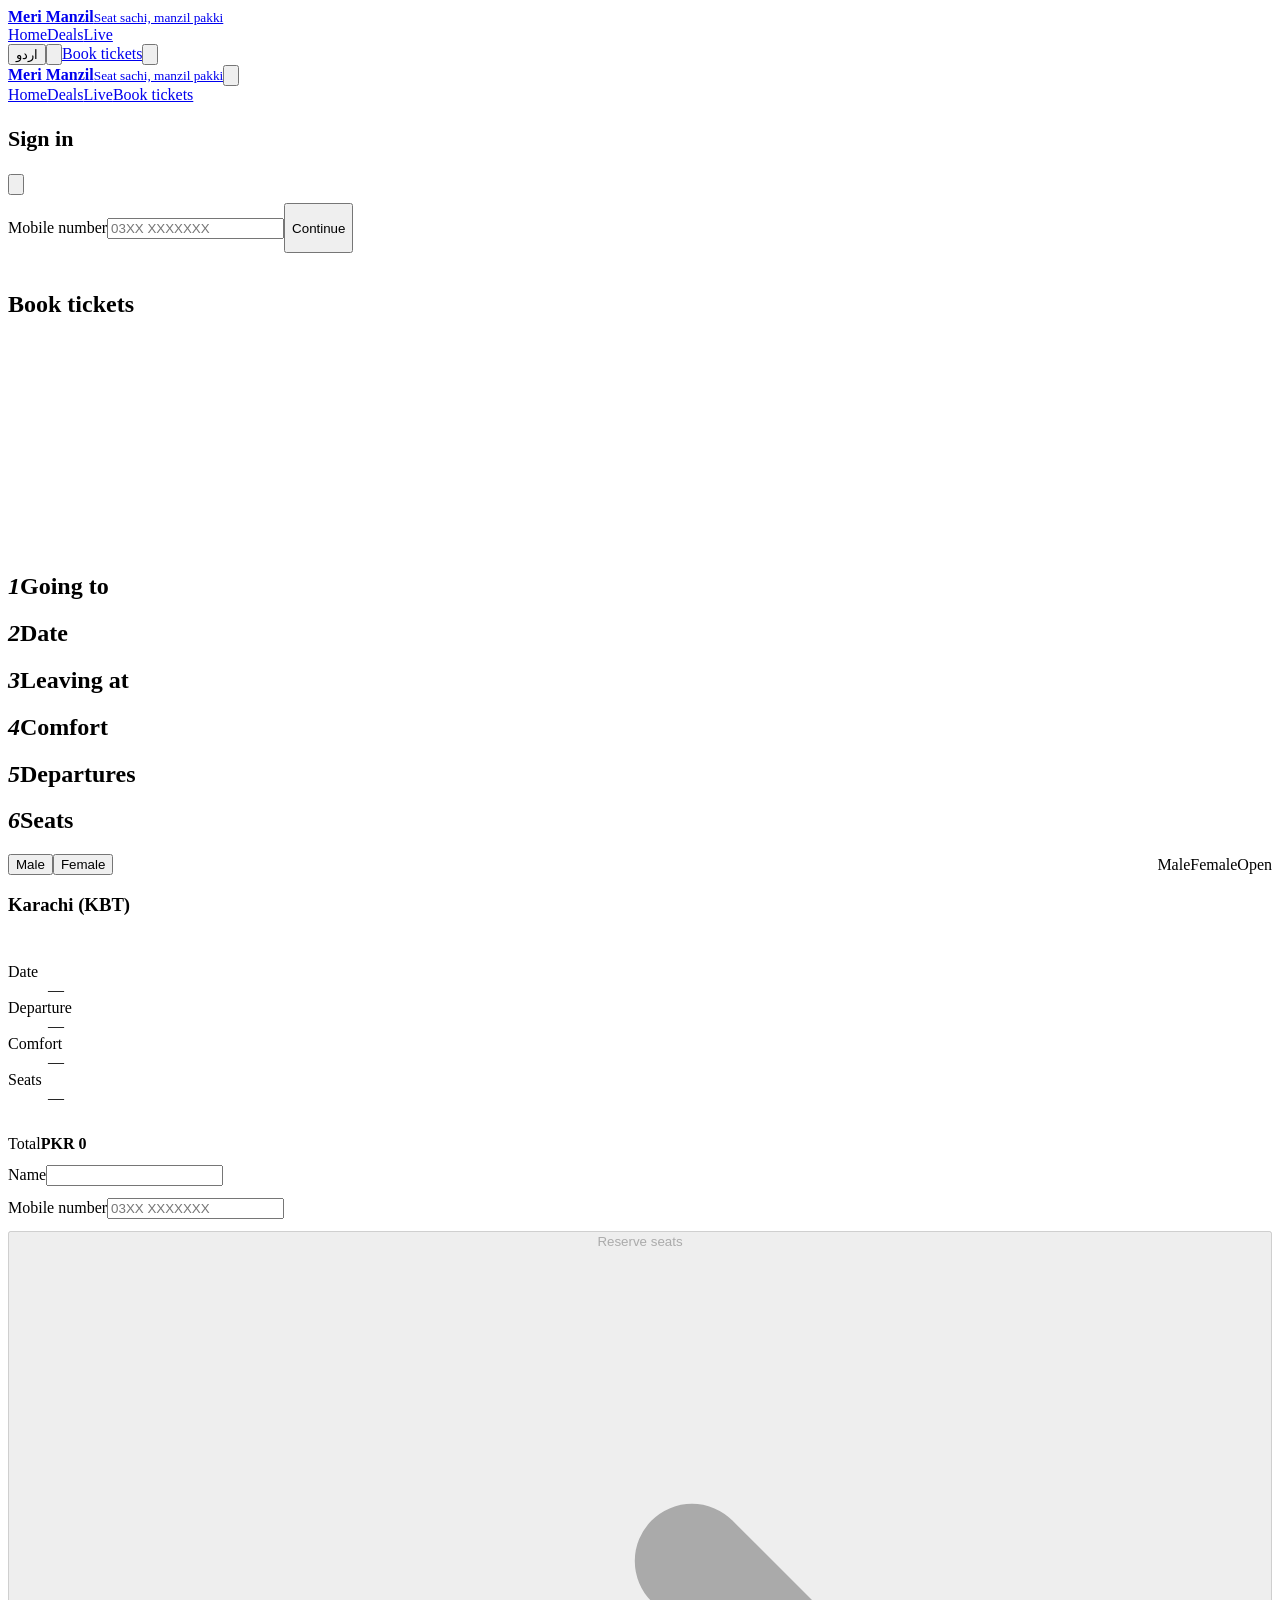
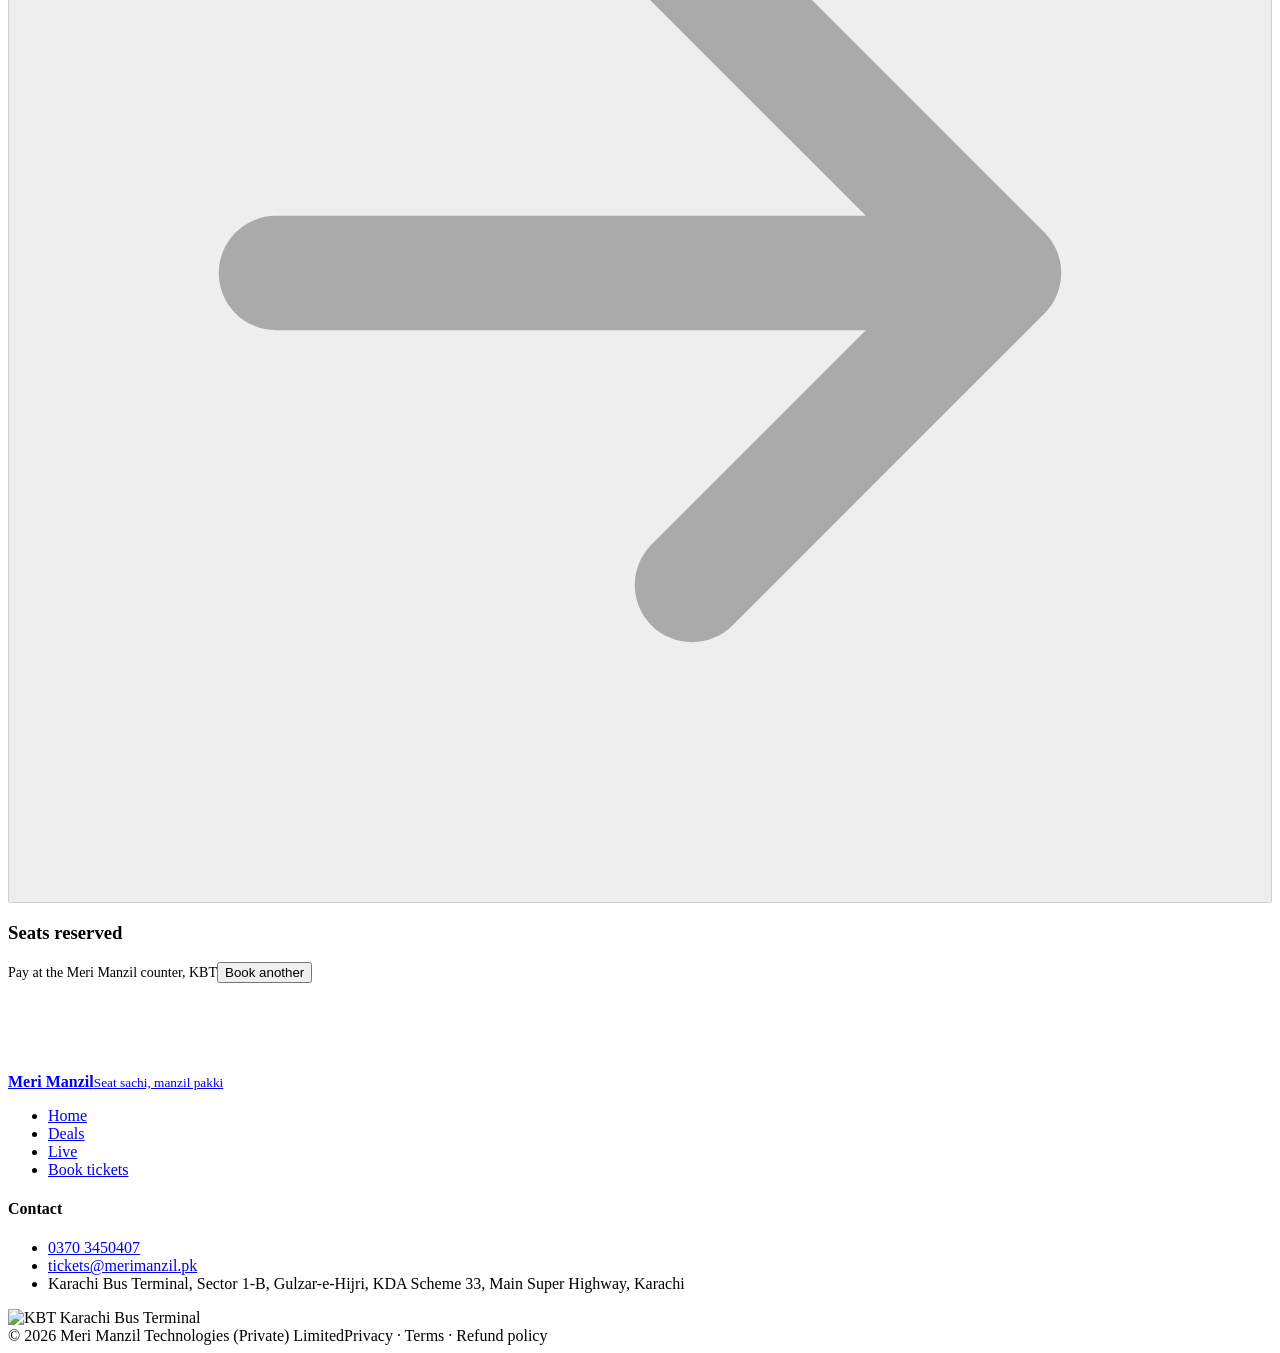
==== book/index.html @ 28d070a1 "Preview site: pages" ====
<!doctype html><html lang="en"><head><meta charset="utf-8"><base href="/merimanzil-preview/"><meta name="viewport" content="width=device-width,initial-scale=1,viewport-fit=cover"><title>Book tickets · Meri Manzil</title><meta name="robots" content="noindex"><meta name="theme-color" content="#071533"><link rel="icon" href="assets/mark.svg"><link rel="stylesheet" href="assets/css/fonts.css?v=6"><link rel="stylesheet" href="assets/css/site.css?v=6"></head><body>
<header class="hdr"><div class="wrap hdr-in">
<a class="logo" href="./" aria-label="Meri Manzil"><img src="assets/mark.svg" alt=""><span><b data-i18n="brand">Meri Manzil</b><small data-i18n="tag">Seat sachi, manzil pakki</small></span></a>
<nav class="nav"><a href="/" class="" data-i18n="home">Home</a><a href="deals/" class="" data-i18n="deals">Deals</a><a href="live/" class="" data-i18n="live">Live</a></nav>
<div class="hdr-r"><button class="pill lang-btn" aria-label="Language">اردو</button><button class="pill ic acct-btn" aria-label="Account"><svg viewBox="0 0 24 24" fill="none" stroke="currentColor" stroke-width="2" stroke-linecap="round"><circle cx="12" cy="8" r="4"/><path d="M4 21c1.5-4 4.5-6 8-6s6.5 2 8 6"/></svg></button><a class="btn btn-red" href="book/" data-i18n="book">Book tickets</a><button class="pill ic menu-btn" aria-label="Menu"><svg viewBox="0 0 24 24" fill="none" stroke="currentColor" stroke-width="2.2" stroke-linecap="round"><path d="M4 7h16M4 12h16M4 17h16"/></svg></button></div>
</div></header>
<div class="sheet menu-sheet"><div class="sheet-in"><div class="sheet-top"><a class="logo" href="./"><img src="assets/mark.svg" alt=""><span><b>Meri Manzil</b><small>Seat sachi, manzil pakki</small></span></a><button class="pill ic" data-close aria-label="Close"><svg viewBox="0 0 24 24" fill="none" stroke="currentColor" stroke-width="2.2" stroke-linecap="round"><path d="M6 6l12 12M18 6L6 18"/></svg></button></div><a href="/" class="" data-i18n="home">Home</a><a href="deals/" class="" data-i18n="deals">Deals</a><a href="live/" class="" data-i18n="live">Live</a><a href="book/" class="on" data-i18n="book">Book tickets</a></div></div>
<div class="sheet acct-sheet"><div class="sheet-in"><div class="sheet-top"><h3 style="font-size:22px">Sign in</h3><button class="pill ic" data-close aria-label="Close"><svg viewBox="0 0 24 24" fill="none" stroke="currentColor" stroke-width="2.2" stroke-linecap="round"><path d="M6 6l12 12M18 6L6 18"/></svg></button></div><label class="field">Mobile number<input inputmode="tel" placeholder="03XX XXXXXXX"></label><button class="btn btn-red" style="height:50px;margin-top:8px">Continue</button></div></div>
<section class="pban" style="min-height:300px"><div class="hero-bg"><img id="bHero" src="assets/img/hero.svg" alt=""></div>
<div class="wrap pban-row"><h1 id="bTitle">Book tickets</h1></div></section>
<section class="wrap" style="padding-bottom:clamp(56px,7vw,96px)">
<div class="bk-layout">
 <div>
  <div class="panel"><h2><em>1</em><span data-i18n="going">Going to</span></h2><div class="chips" id="regTabs"></div><div class="cgrid" id="cGrid"></div></div>
  <div class="panel"><h2><em>2</em><span data-i18n="date">Date</span></h2><div class="days" id="days"></div></div>
  <div class="panel"><h2><em>3</em><span data-i18n="leaving">Leaving at</span></h2><div class="btiles" id="bands"></div></div>
  <div class="panel"><h2><em>4</em><span data-i18n="comfort">Comfort</span></h2><div class="btiles" id="comforts"></div></div>
  <div class="panel"><h2><em>5</em>Departures</h2><div class="trips" id="trips"></div></div>
  <div class="panel"><h2><em>6</em>Seats</h2>
   <div style="display:flex;justify-content:space-between;gap:12px;flex-wrap:wrap;align-items:center"><div class="gsel" id="gsel"><button class="on" data-g="m" style="--c:var(--male)">Male</button><button data-g="f" style="--c:var(--female)">Female</button></div>
   <div class="legend"><span><i style="--c:var(--male)"></i>Male</span><span><i style="--c:var(--female)"></i>Female</span><span><i style="--c:rgba(255,255,255,.12)"></i>Open</span></div></div>
   <div class="busmap"><div class="seats" id="seats"></div></div></div>
 </div>
 <aside class="sum"><div class="ph" id="sPh"></div><div class="bd">
  <div id="sForm" style="display:grid;gap:12px"><h3 id="sTitle">Karachi (KBT)</h3>
  <dl><dt>Date</dt><dd id="sDate">—</dd><dt>Departure</dt><dd id="sDep">—</dd><dt>Comfort</dt><dd id="sCf">—</dd><dt>Seats</dt><dd id="sSeats">—</dd></dl>
  <div class="tot"><span>Total</span><b id="sTot">PKR 0</b></div>
  <label class="field">Name<input id="fName" autocomplete="name"></label>
  <label class="field">Mobile number<input id="fMob" inputmode="tel" placeholder="03XX XXXXXXX"></label>
  <button class="btn btn-red" id="hold" disabled>Reserve seats<svg class="arrow" viewBox="0 0 24 24" fill="none" stroke="currentColor" stroke-width="2.2" stroke-linecap="round" stroke-linejoin="round"><path d="M5 12h14M13 6l6 6-6 6"/></svg></button></div>
  <div class="done" id="done"><h3>Seats reserved</h3><div class="ref" id="ref"></div><dl id="dSum"></dl><span style="font-size:14px;color:var(--mut)">Pay at the Meri Manzil counter, KBT</span><button class="btn btn-ghost" onclick="location.reload()">Book another</button></div>
 </div></aside>
</div></section>

<footer class="foot"><div class="wrap"><div class="foot-g">
<div><a class="logo" href="./"><img src="assets/mark.svg" alt=""><span><b>Meri Manzil</b><small>Seat sachi, manzil pakki</small></span></a></div>
<div><ul><li><a href="./">Home</a></li><li><a href="deals/">Deals</a></li><li><a href="live/">Live</a></li><li><a href="book/">Book tickets</a></li></ul></div>
<div><h4>Contact</h4><ul><li><a href="https://wa.me/923703450407">0370 3450407</a></li><li><a href="mailto:tickets@merimanzil.pk">tickets@merimanzil.pk</a></li><li>Karachi Bus Terminal, Sector 1-B, Gulzar-e-Hijri, KDA Scheme 33, Main Super Highway, Karachi</li></ul></div>
<div><img class="kbtl" src="assets/kbt.svg" alt="KBT Karachi Bus Terminal"></div>
</div><div class="foot-b"><span>© 2026 Meri Manzil Technologies (Private) Limited</span><span>Privacy · Terms · Refund policy</span></div></div></footer>
<script src="assets/js/data.js?v=6"></script><script src="assets/js/common.js?v=6"></script><script src="assets/js/book.js?v=6"></script>
</body></html>
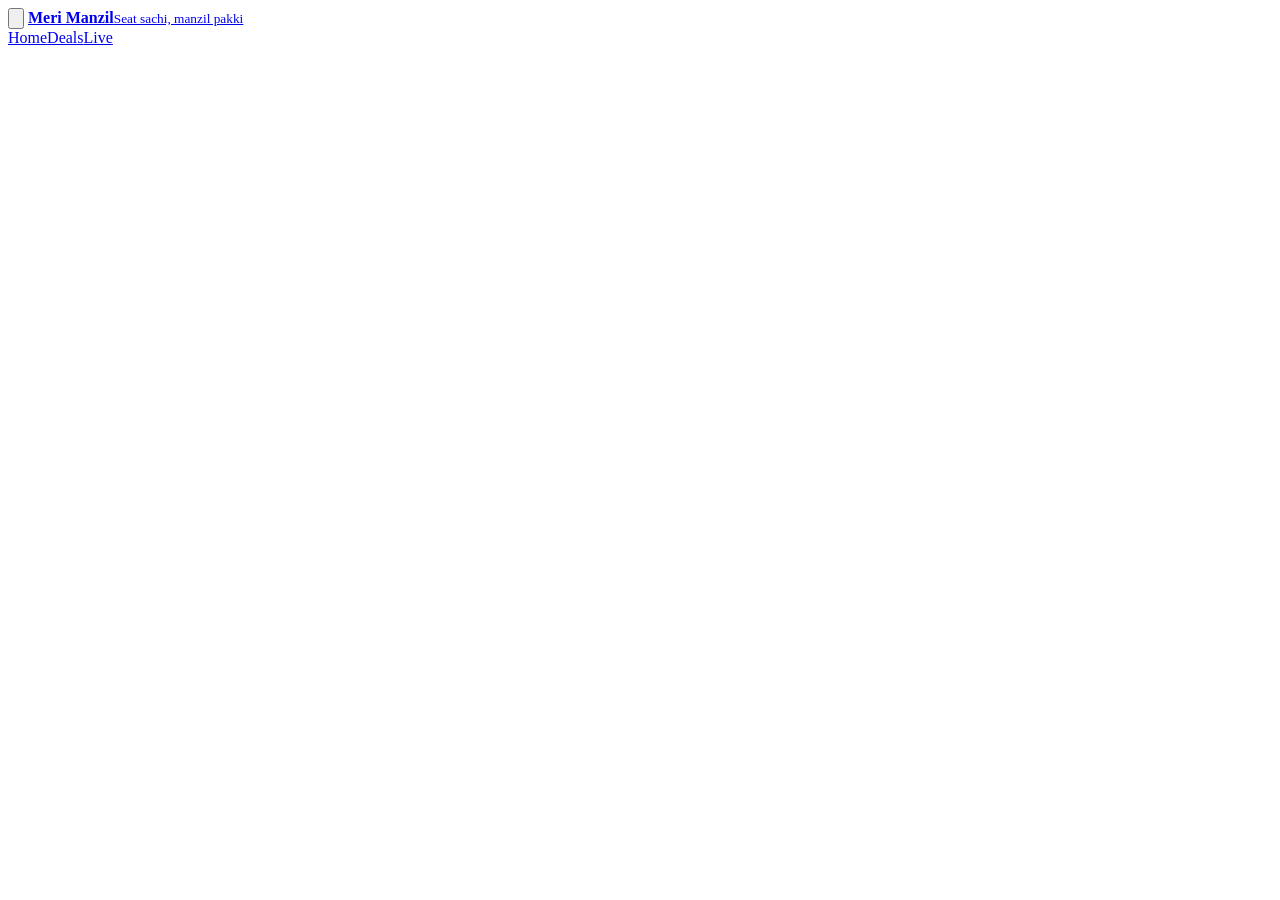
==== commit ad100d4e: "v2: app shell pages" ====
--- a/book/index.html
+++ b/book/index.html
@@ -1,42 +1,16 @@
-<!doctype html><html lang="en"><head><meta charset="utf-8"><base href="/merimanzil-preview/"><meta name="viewport" content="width=device-width,initial-scale=1,viewport-fit=cover"><title>Book tickets · Meri Manzil</title><meta name="robots" content="noindex"><meta name="theme-color" content="#071533"><link rel="icon" href="assets/mark.svg"><link rel="stylesheet" href="assets/css/fonts.css?v=6"><link rel="stylesheet" href="assets/css/site.css?v=6"></head><body>
-<header class="hdr"><div class="wrap hdr-in">
-<a class="logo" href="./" aria-label="Meri Manzil"><img src="assets/mark.svg" alt=""><span><b data-i18n="brand">Meri Manzil</b><small data-i18n="tag">Seat sachi, manzil pakki</small></span></a>
-<nav class="nav"><a href="/" class="" data-i18n="home">Home</a><a href="deals/" class="" data-i18n="deals">Deals</a><a href="live/" class="" data-i18n="live">Live</a></nav>
-<div class="hdr-r"><button class="pill lang-btn" aria-label="Language">اردو</button><button class="pill ic acct-btn" aria-label="Account"><svg viewBox="0 0 24 24" fill="none" stroke="currentColor" stroke-width="2" stroke-linecap="round"><circle cx="12" cy="8" r="4"/><path d="M4 21c1.5-4 4.5-6 8-6s6.5 2 8 6"/></svg></button><a class="btn btn-red" href="book/" data-i18n="book">Book tickets</a><button class="pill ic menu-btn" aria-label="Menu"><svg viewBox="0 0 24 24" fill="none" stroke="currentColor" stroke-width="2.2" stroke-linecap="round"><path d="M4 7h16M4 12h16M4 17h16"/></svg></button></div>
-</div></header>
-<div class="sheet menu-sheet"><div class="sheet-in"><div class="sheet-top"><a class="logo" href="./"><img src="assets/mark.svg" alt=""><span><b>Meri Manzil</b><small>Seat sachi, manzil pakki</small></span></a><button class="pill ic" data-close aria-label="Close"><svg viewBox="0 0 24 24" fill="none" stroke="currentColor" stroke-width="2.2" stroke-linecap="round"><path d="M6 6l12 12M18 6L6 18"/></svg></button></div><a href="/" class="" data-i18n="home">Home</a><a href="deals/" class="" data-i18n="deals">Deals</a><a href="live/" class="" data-i18n="live">Live</a><a href="book/" class="on" data-i18n="book">Book tickets</a></div></div>
-<div class="sheet acct-sheet"><div class="sheet-in"><div class="sheet-top"><h3 style="font-size:22px">Sign in</h3><button class="pill ic" data-close aria-label="Close"><svg viewBox="0 0 24 24" fill="none" stroke="currentColor" stroke-width="2.2" stroke-linecap="round"><path d="M6 6l12 12M18 6L6 18"/></svg></button></div><label class="field">Mobile number<input inputmode="tel" placeholder="03XX XXXXXXX"></label><button class="btn btn-red" style="height:50px;margin-top:8px">Continue</button></div></div>
-<section class="pban" style="min-height:300px"><div class="hero-bg"><img id="bHero" src="assets/img/hero.svg" alt=""></div>
-<div class="wrap pban-row"><h1 id="bTitle">Book tickets</h1></div></section>
-<section class="wrap" style="padding-bottom:clamp(56px,7vw,96px)">
-<div class="bk-layout">
- <div>
-  <div class="panel"><h2><em>1</em><span data-i18n="going">Going to</span></h2><div class="chips" id="regTabs"></div><div class="cgrid" id="cGrid"></div></div>
-  <div class="panel"><h2><em>2</em><span data-i18n="date">Date</span></h2><div class="days" id="days"></div></div>
-  <div class="panel"><h2><em>3</em><span data-i18n="leaving">Leaving at</span></h2><div class="btiles" id="bands"></div></div>
-  <div class="panel"><h2><em>4</em><span data-i18n="comfort">Comfort</span></h2><div class="btiles" id="comforts"></div></div>
-  <div class="panel"><h2><em>5</em>Departures</h2><div class="trips" id="trips"></div></div>
-  <div class="panel"><h2><em>6</em>Seats</h2>
-   <div style="display:flex;justify-content:space-between;gap:12px;flex-wrap:wrap;align-items:center"><div class="gsel" id="gsel"><button class="on" data-g="m" style="--c:var(--male)">Male</button><button data-g="f" style="--c:var(--female)">Female</button></div>
-   <div class="legend"><span><i style="--c:var(--male)"></i>Male</span><span><i style="--c:var(--female)"></i>Female</span><span><i style="--c:rgba(255,255,255,.12)"></i>Open</span></div></div>
-   <div class="busmap"><div class="seats" id="seats"></div></div></div>
+<!doctype html><html lang="en"><head><meta charset="utf-8"><base href="/merimanzil-preview/"><meta name="viewport" content="width=device-width,initial-scale=1,viewport-fit=cover"><title>Meri Manzil · Seat sachi, manzil pakki</title><meta name="robots" content="noindex"><meta name="theme-color" content="#071533"><link rel="icon" href="assets/mark.svg"><link rel="stylesheet" href="assets/css/fonts.css?v=20"><link rel="stylesheet" href="assets/css/app.css?v=20"></head>
+<body data-mode="top" data-start="">
+<header class="hdr" id="hdr">
+ <div class="hdr-in">
+  <button class="back" id="back" aria-label="Back"><svg viewBox="0 0 24 24" fill="none" stroke="currentColor" stroke-width="2.4" stroke-linecap="round" stroke-linejoin="round"><path d="M15 5l-7 7 7 7"/></svg></button>
+  <a class="logo" href="#/" aria-label="Meri Manzil"><img src="assets/mark.svg" alt=""><span><b>Meri Manzil</b><small>Seat sachi, manzil pakki</small></span></a>
+  <nav class="nav" id="nav"><a href="#/" data-r="">Home</a><a href="#/deals" data-r="deals">Deals</a><a href="#/live" data-r="live">Live</a></nav>
  </div>
- <aside class="sum"><div class="ph" id="sPh"></div><div class="bd">
-  <div id="sForm" style="display:grid;gap:12px"><h3 id="sTitle">Karachi (KBT)</h3>
-  <dl><dt>Date</dt><dd id="sDate">—</dd><dt>Departure</dt><dd id="sDep">—</dd><dt>Comfort</dt><dd id="sCf">—</dd><dt>Seats</dt><dd id="sSeats">—</dd></dl>
-  <div class="tot"><span>Total</span><b id="sTot">PKR 0</b></div>
-  <label class="field">Name<input id="fName" autocomplete="name"></label>
-  <label class="field">Mobile number<input id="fMob" inputmode="tel" placeholder="03XX XXXXXXX"></label>
-  <button class="btn btn-red" id="hold" disabled>Reserve seats<svg class="arrow" viewBox="0 0 24 24" fill="none" stroke="currentColor" stroke-width="2.2" stroke-linecap="round" stroke-linejoin="round"><path d="M5 12h14M13 6l6 6-6 6"/></svg></button></div>
-  <div class="done" id="done"><h3>Seats reserved</h3><div class="ref" id="ref"></div><dl id="dSum"></dl><span style="font-size:14px;color:var(--mut)">Pay at the Meri Manzil counter, KBT</span><button class="btn btn-ghost" onclick="location.reload()">Book another</button></div>
- </div></aside>
-</div></section>
-
-<footer class="foot"><div class="wrap"><div class="foot-g">
-<div><a class="logo" href="./"><img src="assets/mark.svg" alt=""><span><b>Meri Manzil</b><small>Seat sachi, manzil pakki</small></span></a></div>
-<div><ul><li><a href="./">Home</a></li><li><a href="deals/">Deals</a></li><li><a href="live/">Live</a></li><li><a href="book/">Book tickets</a></li></ul></div>
-<div><h4>Contact</h4><ul><li><a href="https://wa.me/923703450407">0370 3450407</a></li><li><a href="mailto:tickets@merimanzil.pk">tickets@merimanzil.pk</a></li><li>Karachi Bus Terminal, Sector 1-B, Gulzar-e-Hijri, KDA Scheme 33, Main Super Highway, Karachi</li></ul></div>
-<div><img class="kbtl" src="assets/kbt.svg" alt="KBT Karachi Bus Terminal"></div>
-</div><div class="foot-b"><span>© 2026 Meri Manzil Technologies (Private) Limited</span><span>Privacy · Terms · Refund policy</span></div></div></footer>
-<script src="assets/js/data.js?v=6"></script><script src="assets/js/common.js?v=6"></script><script src="assets/js/book.js?v=6"></script>
-</body></html>+ <div class="prog" id="prog"><div class="segs"><i></i><i></i><i></i></div><div class="hop" id="hop"><img src="assets/mark.svg" alt=""></div></div>
+ <div class="crumb" id="crumb"></div>
+</header>
+<main id="app"></main>
+<div class="cta" id="cta"></div>
+<div class="sheet" id="sheet"><div class="sheet-in" id="sheetIn"></div></div>
+<script src="assets/js/data.js?v=20"></script><script src="assets/js/app.js?v=20"></script>
+</body></html>
